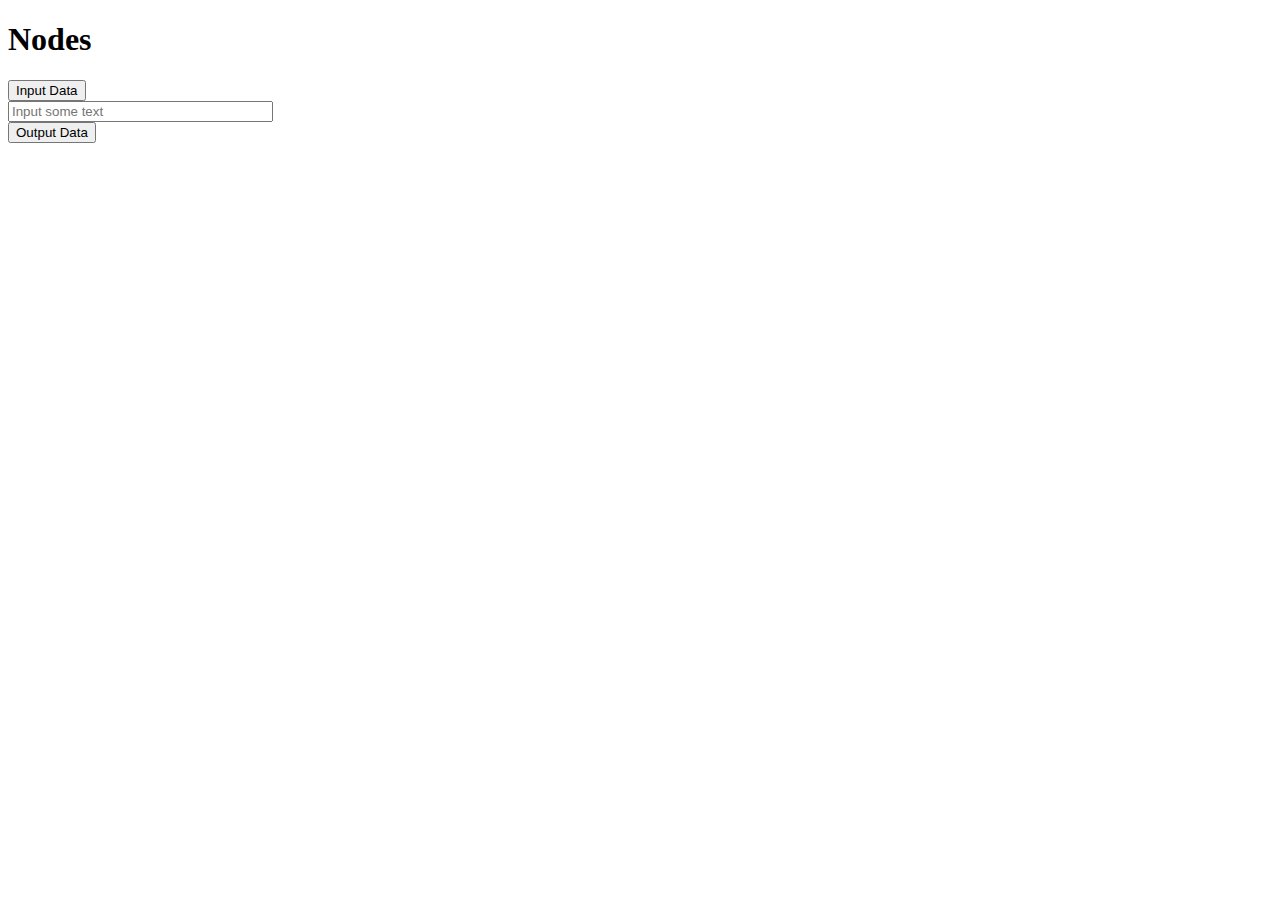
==== templates/index.html @ 5a129ade "Підключили сервер до сайту" ====
<!DOCTYPE html>
<html lang="en">
<head>
    <link rel="stylesheet" href="{{ url_for('static', filename='css/style.css') }}">
    <meta charset="UTF-8">
    <meta name="viewport" content="width=device-width, initial-scale=1.0">
    <title>Document</title>
   
</head>
<body>
    <div class="half-container">
        <div class="text">
            <h1 class="text">Nodes</h1>
        </div>
        <div>
            <div>
                <button class="glow-on-hover" type="button" onclick="sendData()">Input Data</button>
            </div >
            <div class="input">
                <input placeholder="Input some text" id="name" name="name" required minlength="4" maxlength="80" size="30" />
            </div>
        </div>
    </div>
    <div class="half-container">
        <div>
            <button class="glow-on-hover" type="button" onclick="receiveData()">Output Data</button>
            <p id="outputData"></p>
        </div >
    </div>

    <script>
        function sendData() {
            const data = document.getElementById('name').value;

            fetch('/send', {
                    method: 'POST',
                    headers: {
                        'Content-Type': 'text/html' // Тип вмісту - JSON
                    },
                    body: data // Конвертація об'єкту у JSON-рядок
                })  // URL, на який ви хочете відправити запит
                .then(response => response.json())
                .then(data => {
                    console.log('Response from server:', data);
                    // Обробка отриманих даних
                })
                .catch(error => console.error('Error:', error));
        }

        function receiveData() {
            fetch('/receive')  // URL, на який ви хочете відправити запит
                .then(response => response.text())
                .then(data => {
                    const output = document.getElementById('outputData');
                    output.innerHTML = data;
                })
                .catch(error => console.error('Error:', error));
        }
    </script>
</body>
</html>
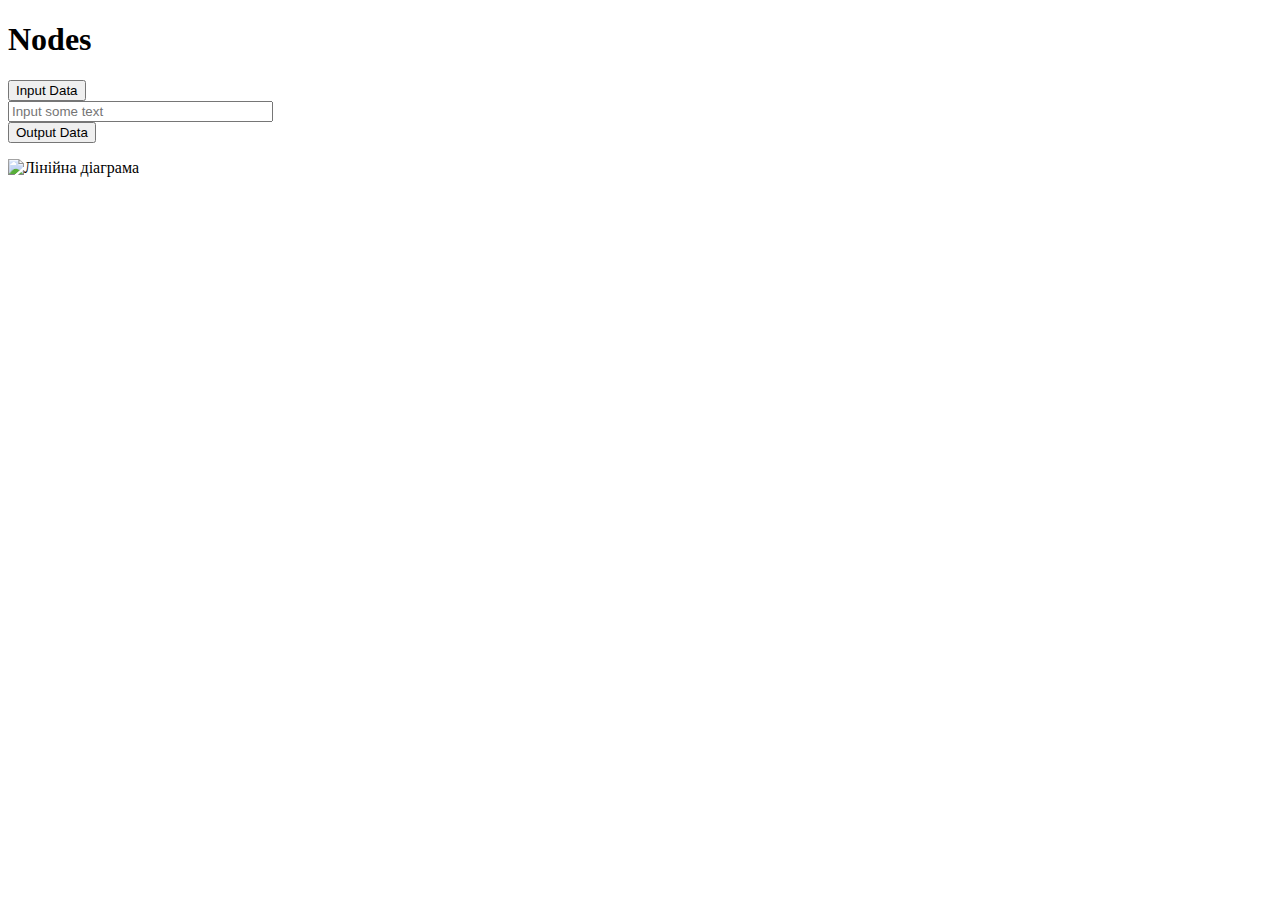
==== commit 60c40cae: "Добавив графік" ====
--- a/templates/index.html
+++ b/templates/index.html
@@ -23,11 +23,13 @@
     </div>
     <div class="half-container">
         <div>
-            <button class="glow-on-hover" type="button" onclick="receiveData()">Output Data</button>
+            <button id='secondButton' class="glow-on-hover" type="button" onclick="receiveData()">Output Data</button>
             <p id="outputData"></p>
+            <img id="chartImage" src="https://cdn-icons-png.flaticon.com/512/4624/4624025.png" alt="Лінійна діаграма">
         </div >
     </div>
 
+    <script src="https://cdnjs.cloudflare.com/ajax/libs/socket.io/4.0.1/socket.io.js"></script>
     <script>
         function sendData() {
             const data = document.getElementById('name').value;
@@ -56,6 +58,16 @@
                 })
                 .catch(error => console.error('Error:', error));
         }
+
+        var socket = io.connect('http://' + document.domain + ':' + location.port);
+
+        socket.on('connect', function() {
+            console.log('Connected to the server');
+        });
+
+        socket.on('chart_updated', function(data) {
+            document.getElementById('chartImage').src = 'data:image/png;base64,' + data.chart_image;
+        });
     </script>
 </body>
 </html>